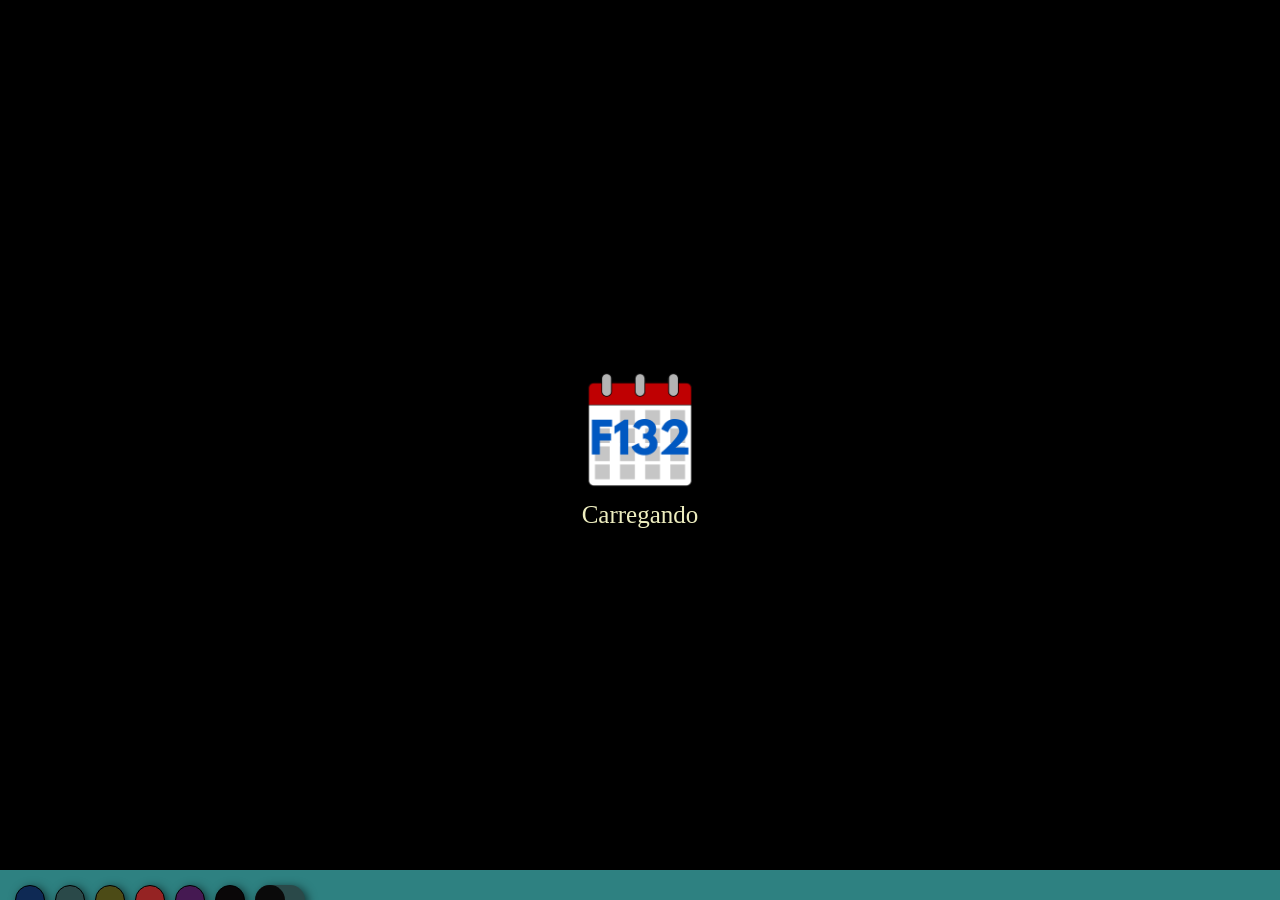
==== index.html @ 8b114e15 "Arquivos base" ====
<!DOCTYPE html>
<html lang="en">
<head>
    <meta charset="UTF-8">
    <meta http-equiv="X-UA-Compatible" content="IE=edge">
    <meta name="viewport" content="width=device-width, initial-scale=1.0">
    <title>F132 Horários</title>

            <!-- Tabelas de Estilos -->
    <link rel="stylesheet" href="./css/index.css">
    <link rel="stylesheet" media="screen and (max-width: 320px)" href="./css/pocket.css">
    <link rel="stylesheet" media="screen and (max-width: 530px)" href="./css/mobile.css">
    <link rel="stylesheet" media="screen and (max-width: 800px)" href="./css/smallPC.css">
    <link rel="stylesheet" media="print" href="./css/printLayout.css" />
    
            <!-- WebAPP Manifest  And Icon-->
    <link rel="icon" href="./assets/icons/icon32.png">
    <link rel="manifest" href="./manifest.json">

            <!-- Scripts Externos -->
    <script src="https://ajax.googleapis.com/ajax/libs/jquery/2.1.3/jquery.min.js"></script>

    <!-- Scripts Internos -->
    <script src="parameters.js"></script>
    <script src="scripts/getDataSources.js"></script>
    <script src="scripts/dataAlign.js"></script>
    <script src="scripts/getFilters.js"></script>
    <script src="scripts/interface.js" defer></script>
    <script src="scripts/getCookies.js" defer></script>
    <script src="scripts/createBlks.js" defer></script>

            <!-- Scrits de Teste -->

    <script>
        var FilterFlds, clssSz, fullData, /* clmnHdrs, */ lastEditedTime;

        (async function runBaseScripts() { let tblDt, agnds
            clssSz = await fetch('./scripts/classes.json');
            clssSz = await clssSz.json();

            // clmnHdrs = await fetch('parameters.json');
            // clmnHdrs = await clmnHdrs.json();
            lastEditedTime = await schLastEdited()
            $('#updtTime').text("Última Atualização: " + lastEditedTime);

            fullData = await schSrcs();
            // console.log(tsvDataArrays);

            FilterFlds = getFltrsFlds(fullData);
            
            $('#schAra').css('display', 'flex'); $('#ldS').remove();
            schCkFltrs(fullData, clssSz);
        })();
        
    </script>
</head>

<body>
    
    <div class="ldScr" id="ldS">
        <img id="ldImg" class="loading" src="./assets/ldIcon/ld3.png">
        <p id="prctg">Carregando</p>
    </div>

    <div class="SearchAreaBkg" id="schAraBkg" hidden onclick="hideSrch(true)"></div>

    <div class="SearchArea" id="schAra">
        <img id="srcImg" onclick="hideSrch()" src="./assets/logos/searchIcon.png" hidden>
        
        <picture id="Flgs" class="Flogos">
            <source id="ftaLogoSt" media="(max-height: 560px)" srcset="./assets/logos/fatecLogoDarkShort.png">
            <img id="ftaLogo" src="./assets/logos/fatecLogoDark.png">
        </picture>

        <div class="prsnBox" id="prsnBox" onclick="$('#prsnBox').css('flex-direction', 'row')">
            <button id="prsnBt1" class="btP" onclick="fndStdt()">Cursos</button>
            <button id="prsnBt2" class="btP" onclick="fndTchr()">Professor</button>
            <button id="prsnBt3" class="btP" onclick="fndClsR()">Sala</button>
            <button id="prsnBt4" class="btP" onclick="fndClss()">Disciplina</button>
        </div>
        
        <!--    ÁREA DO ALUNO    -->
        <div class="sltAll" id="sltAll" hidden>
            <select class="slt" id="course">
                <option selected hidden>-- Curso --</option>
            </select>

            <select class="slt" id="smstr" disabled>
                <option selected hidden>-- Semestre --</option>
            </select>

            <select class="slt" id="time" disabled>
                <option selected hidden>-- Período --</option>
            </select>
            <!--    FIM DA ÁREA DO ALUNO   -->


            <!--    ÁREA DO PROFESSOR   -->
            <select class="slt" id="prof">
                <option selected hidden>-- Professor --</option>
            </select>
            <!--    FIM DA ÁREA DO PROFESSOR   -->


            <!--    ÁREA POR SALA    -->
            <select class="slt" id="room">
                <option selected hidden>-- Sala --</option>
            </select>
            <!--    FIM DA ÁREA POR SALA   -->


            <!--    ÁREA POR DISCIPLINA    -->
            <select class="slt" id="clss">
                <option selected hidden>-- Disciplina --</option>
            </select>
            <!--    FIM DA ÁREA POR DISCIPLINA   -->

            <!--    BOTÂO PARA SALVAR A PESQUISA -->
            <label id="svSch" hidden>
                <input id="svSchIpnt" type="checkbox" onclick="resetSavedSearch()">Salvar pesquisa
            </label>
        
        </div>

        <button class="fndBtn" id="fndBt" disabled hidden>Encontrar Horários</button>
    </div>

    <div class="menu">
        <input class="clrOpt" id="clr1" type="button" value="" onclick="chgPltt(0)">
        <input class="clrOpt" id="clr2" type="button" value="" onclick="chgPltt(1)">
        <input class="clrOpt" id="clr3" type="button" value="" onclick="chgPltt(2)">
        <input class="clrOpt" id="clr4" type="button" value="" onclick="chgPltt(3)">
        <input class="clrOpt" id="clr5" type="button" value="" onclick="chgPltt(4)">
        <input class="clrOpt" id="clr6" type="button" value="" onclick="chgPltt(5)">
        <div class="switch" onclick="chgTheme($(this).children())">
            <div class="slider" id="sld1"></div>
        </div>

        <div class="spacer">    </div>

        <div id="lastChangeStatus">
            <p id="updtTime"></p>
        </div>

    </div>

</body>
</html>
---- css/index.css ----
:root{ /* VARIÁVEIS GLOBAIS - CORES*/

/* COR DAS FONTES */
/* Cor Geral */
--Dft: #ededbf;
/* Títulos */
--TtFtClr: black;
/* Barra de Horários */
--ClkFclr: black;
/* Blocos de Aula */
--ClsFclr: black;

/* Títulos (Nome da Tabela e Colunas) */
--TtlClr: #2e8181;

/* Horários */
--HrBlk: #2a4949;

/* Cor do Fundo */
--bkgClr: black;

/* Blocos de Aula - Estáticos */
--bgClss: #37745f59;
--bgClssHlgt: #5ec4a0; /* Apenas para o realçar hoje (animação: 'hiliToday') */

/* Blocos de Aula - Interagidos */
--itClss: #074933;

/* VARIÁVEIS GLOBAIS - TAMANHOS*/
/* Tamanho da área de exibição */
--vwtHgt: 100vh;

/* Tamanho das Fontes */
--FntSz: 25px;

/* Tamanho dos Botão de procura */
--SchBtSz: 60px;

/* Altura dos Títulos da tabela */
--TtlHgt: 20px;

/* altura dos blocos da tabela */
--blkHgt: 315px;

/* Fim das Variáveis */
}

body {
    margin: 0;
    color: var(--Dft);
    background-color: var(--bkgClr);
    display: flex;
    flex-direction: column;
    height: 100vh;
    width: 100vw;
}

p, h1, div, a {
    margin: 0;
    font-size: var(--FntSz);
}

a:link, a:visited, a:link:active, a:visited:active { color: #F7F1E5; }
a { text-decoration: none; pointer-events: none; }

img {
    -webkit-user-drag: none;
    -moz-user-select: none;
    -webkit-user-select: none;
    -ms-user-select: none;
}

* {
    transition: background-color .2s;
}


/* Propriedades Estéticas/Semiestruturais da Tabela */
.DayTitle, .HourTitle, .Hours, .Classes, .ClassEmpty, .clssBlkDvd, .infoTitle {
    user-select: none;
    display: flex;
    flex-direction: column;
    justify-content: center;
    color: #F7F1E5;
    align-items: center;
    padding: 5px;
    border-radius: 5px;
    text-align: center;
    box-shadow: 3px 2px 10px rgba(0, 0, 0, 0.60);
}

.infoTitle {
    text-align: center;
    background-color: var(--TtlClr);
    height: calc(var(--TtlHgt) + 10px);
    margin: 15px;
}

.Tables {
    display: flex;
    margin: 0 0px 0 5px;
    padding: 0 5px 0 10px;
    gap: 15px;
    height: calc(var(--vwtHgt) - 105px);
    border-radius: 5px;
    overflow: scroll;
}

.DayTitle, .HourTitle {
    background-color: var(--TtlClr);
    position: sticky;
    min-height: var(--TtlHgt);
    z-index: 3;
    top: 0;
}

.DayTitle { white-space: nowrap; z-index: 1;}
.HourTitle { white-space: nowrap; box-shadow: -1px 2px 10px rgb(0, 0, 0); }

.Hours {
    background-color: var(--HrBlk);
    box-shadow: -1px 2px 10px rgb(0, 0, 0);
}

.multiClassses {
    z-index: -1;
    min-height: var(--blkHgt);
    height: auto;
    overflow: scroll;
}

.Classes, .ClassEmpty, .clssBlkDvd {
    background-color: var(--bgClss);
    text-shadow: 0 0 3px black, 0 0 2px black;
    word-wrap: break-word;
}

.Classes h1, .Classes p {
    margin: auto;
}

.ClassColumn {
    flex: 1;
    min-width: 230px;
    height: max-content;
    margin-bottom: 15px;
}

.HourColumn {
    max-width: min-content;
    height: max-content;
    margin-bottom: 15px;
    position: sticky;
    z-index: 2;
    left: 0;
}

.pClasses {
    display: none;
    position: absolute;
    width: 100%;
    top: 95%;
}

.space {
    height: 50px;
}

.TodayClass {
    animation: hiliToday 1.5s linear;
}

@keyframes hiliToday {
    0% { background-color: var(--bgClss); }
    40% { background-color: var(--bgClssLg); }
    50% { background-color: var(--bgClss); }
    80% { background-color: var(--bgClssLg); }
    100% { background-color: var(--bgClss); }
}


/* Propriedades estruturais (comportamentos de objetos) da Tabela */
.Hours, .Classes, .ClassEmpty {
    margin-top: 10px;
    padding: 5px;
    z-index: -1;
    min-height: var(--blkHgt);
    max-height: var(--blkHgt);
    border: 2px solid var(--itClss);
    height: auto;
    overflow: auto;
    overflow-x: hidden;
    transition: .2s transform, .1s background-color;
}

.Hours { margin-left: 0; overflow: hidden; border: 2px solid transparent; }

.clssBlkDvd {
    margin: 0;
    padding: 0;
    overflow: auto;
    overflow-x: hidden;
}

.Classes:hover, .clssBlkDvd:hover {
    position: relative;
    z-index: 0;
    background-color: var(--itClss);
}

.Classes:hover a, .clssBlkDvd:hover a{
    text-decoration: underline; pointer-events: all;
}

.Classes:hover .pClasses {
    display: block;
    padding-top: 15%;
    padding-bottom: 30%;
}

/* Edição da barra de rolagem */

::-webkit-scrollbar, ::-webkit-scrollbar-corner {
    background: transparent;
    height: 10px;
}

.Tables::-webkit-scrollbar, .Tables::-webkit-scrollbar-corner { 
    width: 10px; 
}

.Classes::-webkit-scrollbar, .clssBlkDvd::-webkit-scrollbar{ width: 7.5px; }

::-webkit-scrollbar-thumb {
    background: linear-gradient(rgba(100, 100, 100, 0.25), rgba(100, 100, 100, 0.25)), var(--TtlClr);
    border-radius: 5px;
}

::-webkit-scrollbar-thumb:hover {
    background: linear-gradient(rgba(0, 0, 0, 0.25), rgba(0, 0, 0, 0.25)), var(--TtlClr);
}



/* Pré interface (Tudo que não tem a ver com a tabela) */
.ldScr {
    position: fixed;
    top: 50%; left: 50%;
    transform: translate(-50%, -50%);
    display: flex;
    flex-direction: column;
    justify-content: center;
    align-items: center;
}

#prctg {
    text-align: center;
    margin-top: 10px;
}

.loading {
    text-align: center;
    width: 120px;
    height: 120px;
    animation: ldAnim .4s ease-out alternate infinite;
}

@keyframes ldAnim { to {transform: translateY(-10px);} }

.Flogos * {
    width: 100%;
    height: auto;
}

.SearchAreaBkg {
    position: fixed;
    z-index: 3;
    height: 100%;
    width: 100%;
}

.SearchArea {
    display: none;
    flex-direction: column;
    position: fixed;
    align-items: center;
    justify-content: center;
    padding: 5px;
    border-radius: 10px;
    width: 350px;
    z-index: 3;
    gap: 15px;
    bottom: 50%;
    right: 50%;
    transform: translate(50%, 50%);
    background-color: var(--TtlClr);
    box-shadow: 3px 2px 10px rgba(0, 0, 0, 0.60);
    transition: all .3s ease-in-out, background-color .2s;
    animation: SearchAreaPop .5s ease-out;
}

@keyframes SearchAreaPop {
    0% { transform: translate(50%, 50%) scale(0.75); opacity: 0; }
    100% { transform: translate(50%, 50%) scale(1); opacity: 1; }
}

.slt, .fndBtn, .btP {
    height: 50px;
    transition: ease;
    text-align: center;
    font-size: 25px;
}

.sltAll {
    flex-direction: column;
    width: 100%;
    gap: 10px;
}

.slt {
    width: 100%;
    border: 2px solid black;
    border-radius: 2px;
    color: var(--bkgClr);
    text-align: center;
    background: transparent;
    transition: background .75s, color .5s;
    -moz-appearance: none;
    -webkit-appearance: none;
}
.slt::-ms-expand { display: none; }

.slt:hover {
    color: rgba(245, 222, 179, 0.7);
    background-color: rgba(0, 0, 0, 0.25);
}

.sltAll option {
    width: 50px;
    color: rgba(255, 255, 255, 0.7);
    background-color: var(--HrBlk);
}

.fndBtn, .btP {
    border-radius: 5px;
    border: none;
    color: var(--bkgClr);
    text-align: center;
    background: rgba(255, 255, 255, 0.15);
    box-shadow: 0 1px 10px rgba(0, 0, 0, 0.15);
    transition: background .5s, color .5s, width .5s, height .5s;
}

.fndBtn {
    width: 100%;
}

.fndBtn:hover, .btP:hover {
    color: rgba(245, 222, 179, 0.7);
    background-color: rgba(0, 0, 0, 0.75);
}

.prsnBox {
    width: 100%;
    display: flex;
    flex-direction: column;
    gap: 5px;
}

.btP { min-height: auto; width: 100%; overflow: hidden; }

#svSch { color: var(--bkgClr); margin-top: 10px; }

.SearchAreaOff {
    bottom: 15px;
    right: 15px;
    transform: translate(0);
    border-radius: 100%;
    z-index: 4;
    border-radius: 100%;
    box-shadow: 0 3px 10px rgba(0, 0, 0, 0.8);
    background: linear-gradient(rgba(0, 0, 0, 0.25), rgba(0, 0, 0, 0.25)), var(--TtlClr);

}

@media (min-width: 530px) {
    .SearchAreaOff:hover {
        transform: scale(1.25);
    }
}

#srcImg {
    height: 75%;
    aspect-ratio: 1 / 1;
}

/* Rodapé */
.menu {
    display: flex;
    flex-wrap: wrap;
    margin: 0;
    padding: 15px;
    /* min-height: 30px; */
    width: calc(100% - 30px);
    gap: 10px;
    background-color: var(--TtlClr);
    position: fixed;
    z-index: 3;
    top: 100%;
    transform: translateY(-30px);
    box-shadow: 3px -3px 10px rgba(0, 0, 0, 0.60);
    transition: transform .35s;
    animation: menuPop 1s linear;
}

.menu #lastChangeStatus {
    color: var(--bkgClr);
    transition: padding-right 0.3s ease-in;
    
    #updtTime {
        font-size: 30px;

        @media (max-width: 530px) {
            font-size: 25px;
        }
    }
}

.menu:hover {
    transform: translateY(-100%);
}

@keyframes menuPop {
    0% { transform: translateY(-30px); }
    25% { transform: translateY(-40px); }
    60% { transform: translateY(-35px); }
    75% { transform: translateY(-45px); }
    100% { transform: translateY(-30px); }
}

.switch {
    height: 30px;
    width: 50px;
    background-color: var(--HrBlk);
    border-radius: 15px;
    box-shadow: 3px 2px 10px rgba(0, 0, 0, 0.60);
}

.slider {
    height: 30px;
    width: 30px;
    border-radius: 100%;
    background-color: #0a0a0a;
    transition: .25s transform, .35s background-color ease-in-out;
}

.clrOpt {
    height: 30px;
    aspect-ratio: 1 / 1;
    border: 1px solid rgb(0, 0, 0);
    border-radius: 100%;
    box-shadow: 3px 2px 10px rgba(0, 0, 0, 0.60);
    transition: .25s transform;
}

.clrOpt:hover {
    transform: scale(1.1); border: 1px solid rgb(190, 190, 190);
}

#clr1 { background-color: #0E2954; }
#clr2 { background-color: #2a4949; }
#clr3 { background-color: #4C4B16; }
#clr4 { background-color: #952323; }
#clr5 { background-color: #451952; }
#clr6 { background-color: #0A0708; }

.spacer { flex-grow: 1; }
---- css/mobile.css ----
p, h1, div, a {
    font-size: medium;
}

.infoTitle {
    height: calc(var(--TtlHgt) + 20px);
}

.Tables {
    height: calc(var(--vwtHgt) - 115px);
    padding-right: 10px; 
    margin-right: 15px;
    scroll-snap-type: x mandatory;
    gap: 0; 
}

.DayTitle, .HourTitle {
    min-height: calc(var(--TtlHgt) + 10px)
}

.ClassColumn {
    min-width: 85%;
    margin-left: 20px;
    scroll-snap-align: end;
    gap: 10px;
}

.HourColumn {
    min-width: 15%;
    gap: 10px;
}

.pClasses {
    display: block;
    position: relative;
}

.Classes {
    overflow: scroll;
}

.Tables::-webkit-scrollbar, .Tables::-webkit-scrollbar-corner { 
    width: 0;
}

.loading {
    width: 60px; height: 60px;
}

.SearchAreaOff {
    right: 15px;
    bottom: 45px;
}

.menu {
    flex-wrap: wrap;
}

.menu #lastChangeStatus {
    position: relative;
    padding: 0;
    flex-basis: 100%;
}
---- css/printLayout.css ----
.menu, .SearchAreaOff, .SearchArea { display: none !important; }

body { margin: 0; }
.container {
    break-inside: avoid;
    page-break-inside: avoid;
    margin: 0;
    padding: 0;
}

.DayTitle, .HourTitle, .Hours, .Classes, .ClassEmpty, .clssBlkDvd, .infoTitle {
    border: 2px solid black;
    border-radius: 0%;
    border-collapse: collapse;
    box-shadow: none;
    text-shadow: none;
    font-weight: bold;
    color: black;
    margin: 0;
    margin-top: -2px;
}

.ClassColumn { margin-left: -2px;}
.HourColumn { margin: 0; }

.infoTitle { margin: 0; height: 5%; width: 100%; }

.Tables {
    max-height: 90%;
    width: 100%;
    margin-left: -10px;
    margin-top: -2px;
    overflow: visible;
    gap: 0;
}

.Classes:hover {
    background-color: transparent;
    transform: none;
}
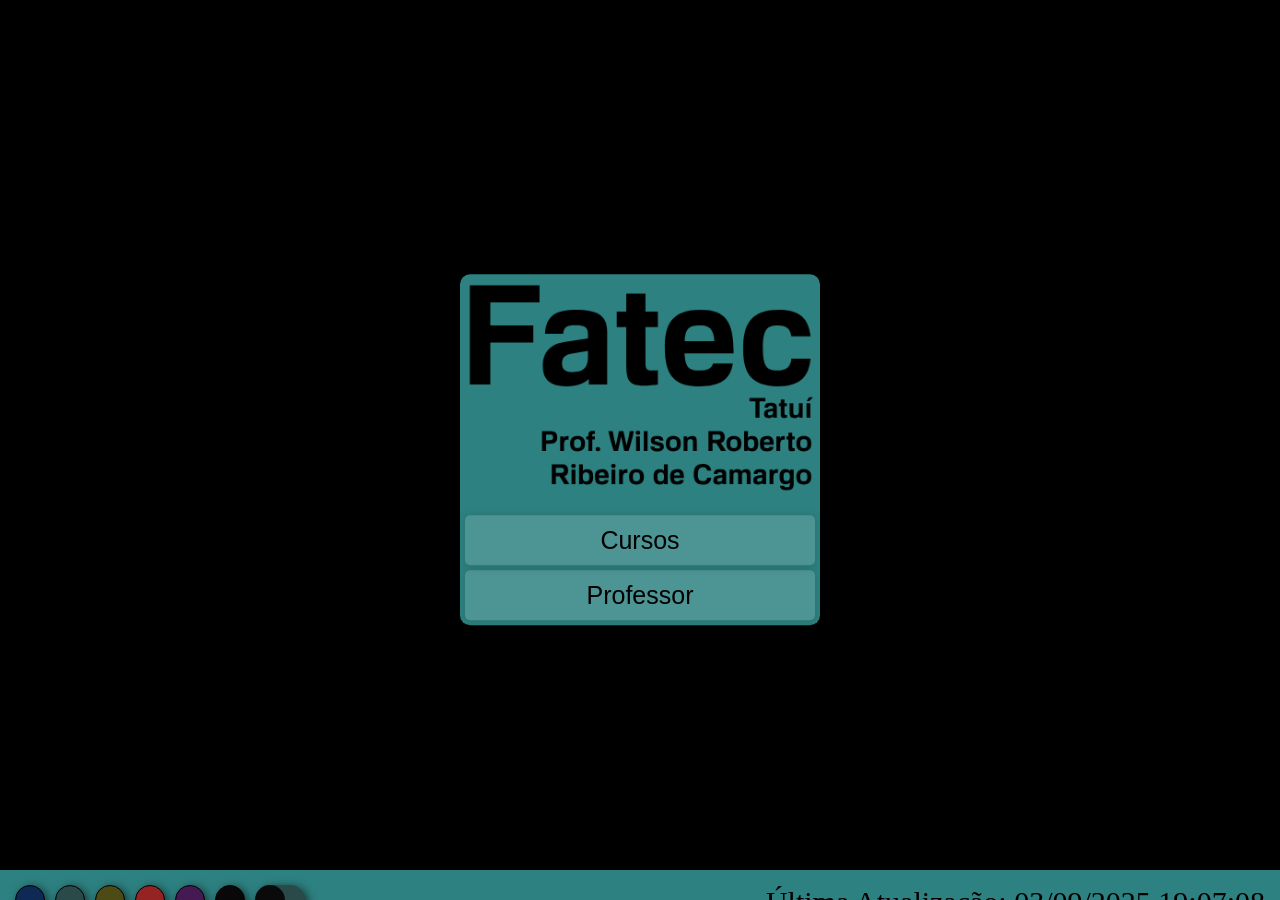
==== commit 81648ae2: "Alterações na exibição de barras de rolagem" ====
--- a/index.html
+++ b/index.html
@@ -21,6 +21,7 @@
     <script src="https://ajax.googleapis.com/ajax/libs/jquery/2.1.3/jquery.min.js"></script>
 
     <!-- Scripts Internos -->
+    <script src="parameters.local.js"></script>
     <script src="parameters.js"></script>
     <script src="scripts/getDataSources.js"></script>
     <script src="scripts/dataAlign.js"></script>
@@ -50,8 +51,7 @@
             
             $('#schAra').css('display', 'flex'); $('#ldS').remove();
             schCkFltrs(fullData, clssSz);
-        })();
-        
+        })();        
     </script>
 </head>
 
@@ -81,38 +81,53 @@
         
         <!--    ÁREA DO ALUNO    -->
         <div class="sltAll" id="sltAll" hidden>
-            <select class="slt" id="course">
-                <option selected hidden>-- Curso --</option>
-            </select>
+            <div class="select_beta" id="course">
+                <div class="option_selected_beta">-- Curso --</div>
+                <div class="options_beta"></div>
+                <input type="hidden" name="course" value="0">
+            </div>
 
-            <select class="slt" id="smstr" disabled>
-                <option selected hidden>-- Semestre --</option>
-            </select>
+            <div class="select_beta" id="smstr" data-disabled="true">
+                <div class="option_selected_beta">-- Semestre --</div>
+                <div class="options_beta"></div>
+                <input type="hidden" name="smstr" value="0">
+            </div>
 
-            <select class="slt" id="time" disabled>
-                <option selected hidden>-- Período --</option>
-            </select>
+            <div class="select_beta" id="time" data-disabled="true">
+                <div class="option_selected_beta">-- Período --</div>
+                <div class="options_beta"></div>
+                <input type="hidden" name="time" value="0">
+            </div>
             <!--    FIM DA ÁREA DO ALUNO   -->
 
 
             <!--    ÁREA DO PROFESSOR   -->
-            <select class="slt" id="prof">
-                <option selected hidden>-- Professor --</option>
-            </select>
+            <div class="select_beta" id="prof">
+                <div class="option_selected_beta">-- Professor --</div>
+                <div class="options_beta"></div>
+                <input type="hidden" name="prof" value="0">
+            </div>
             <!--    FIM DA ÁREA DO PROFESSOR   -->
 
 
             <!--    ÁREA POR SALA    -->
-            <select class="slt" id="room">
-                <option selected hidden>-- Sala --</option>
-            </select>
+            <div class="select_beta" id="room">
+                <div class="option_selected_beta">-- Sala --</div>
+                <div class="options_beta">
+                    <!-- Função_beta -->
+                    <div class="option_beta" data-value="Salas Livres">Salas Livres</div>
+                </div>
+                <input type="hidden" name="room" value="0">
+            </div>
             <!--    FIM DA ÁREA POR SALA   -->
 
 
             <!--    ÁREA POR DISCIPLINA    -->
-            <select class="slt" id="clss">
-                <option selected hidden>-- Disciplina --</option>
-            </select>
+            <div class="select_beta" id="clss">
+                <div class="option_selected_beta">-- Disciplina --</div>
+                <div class="options_beta"></div>
+                <input type="hidden" name="clss" value="0">
+            </div>
             <!--    FIM DA ÁREA POR DISCIPLINA   -->
 
             <!--    BOTÂO PARA SALVAR A PESQUISA -->
@@ -132,7 +147,7 @@
         <input class="clrOpt" id="clr4" type="button" value="" onclick="chgPltt(3)">
         <input class="clrOpt" id="clr5" type="button" value="" onclick="chgPltt(4)">
         <input class="clrOpt" id="clr6" type="button" value="" onclick="chgPltt(5)">
-        <div class="switch" onclick="chgTheme($(this).children())">
+        <div class="switch" onclick="chgTheme(this)">
             <div class="slider" id="sld1"></div>
         </div>
 
@@ -141,8 +156,13 @@
         <div id="lastChangeStatus">
             <p id="updtTime"></p>
         </div>
+    </div>
 
-    </div>
+
+    <style>    
+
+        
+    </style>
 
 </body>
 </html>
--- a/css/index.css
+++ b/css/index.css
@@ -1,48 +1,50 @@
-:root{ /* VARIÁVEIS GLOBAIS - CORES*/
-
-/* COR DAS FONTES */
-/* Cor Geral */
---Dft: #ededbf;
-/* Títulos */
---TtFtClr: black;
-/* Barra de Horários */
---ClkFclr: black;
-/* Blocos de Aula */
---ClsFclr: black;
-
-/* Títulos (Nome da Tabela e Colunas) */
---TtlClr: #2e8181;
-
-/* Horários */
---HrBlk: #2a4949;
-
-/* Cor do Fundo */
---bkgClr: black;
-
-/* Blocos de Aula - Estáticos */
---bgClss: #37745f59;
---bgClssHlgt: #5ec4a0; /* Apenas para o realçar hoje (animação: 'hiliToday') */
-
-/* Blocos de Aula - Interagidos */
---itClss: #074933;
-
-/* VARIÁVEIS GLOBAIS - TAMANHOS*/
-/* Tamanho da área de exibição */
---vwtHgt: 100vh;
-
-/* Tamanho das Fontes */
---FntSz: 25px;
-
-/* Tamanho dos Botão de procura */
---SchBtSz: 60px;
-
-/* Altura dos Títulos da tabela */
---TtlHgt: 20px;
-
-/* altura dos blocos da tabela */
---blkHgt: 315px;
-
-/* Fim das Variáveis */
+:root {
+    /* VARIÁVEIS GLOBAIS - CORES*/
+
+    /* COR DAS FONTES */
+    /* Cor Geral */
+    --Dft: #ededbf;
+    /* Títulos */
+    --TtFtClr: black;
+    /* Barra de Horários */
+    --ClkFclr: black;
+    /* Blocos de Aula */
+    --ClsFclr: black;
+
+    /* Títulos (Nome da Tabela e Colunas) */
+    --TtlClr: #2e8181;
+
+    /* Horários */
+    --HrBlk: #2a4949;
+
+    /* Cor do Fundo */
+    --bkgClr: black;
+
+    /* Blocos de Aula - Estáticos */
+    --bgClss: #37745f59;
+    --bgClssHlgt: #5ec4a0;
+    /* Apenas para o realçar hoje (animação: 'hiliToday') */
+
+    /* Blocos de Aula - Interagidos */
+    --itClss: #074933;
+
+    /* VARIÁVEIS GLOBAIS - TAMANHOS*/
+    /* Tamanho da área de exibição */
+    --vwtHgt: 100vh;
+
+    /* Tamanho das Fontes */
+    --FntSz: 25px;
+
+    /* Tamanho dos Botão de procura */
+    --SchBtSz: 60px;
+
+    /* Altura dos Títulos da tabela */
+    --TtlHgt: 20px;
+
+    /* altura dos blocos da tabela */
+    --blkHgt: 400px;
+
+    /* Fim das Variáveis */
 }
 
 body {
@@ -55,13 +57,25 @@
     width: 100vw;
 }
 
-p, h1, div, a {
+p,
+h1,
+div,
+a {
     margin: 0;
     font-size: var(--FntSz);
 }
 
-a:link, a:visited, a:link:active, a:visited:active { color: #F7F1E5; }
-a { text-decoration: none; pointer-events: none; }
+a:link,
+a:visited,
+a:link:active,
+a:visited:active {
+    color: #F7F1E5;
+}
+
+a {
+    text-decoration: none;
+    pointer-events: none;
+}
 
 img {
     -webkit-user-drag: none;
@@ -76,11 +90,15 @@
 
 
 /* Propriedades Estéticas/Semiestruturais da Tabela */
-.DayTitle, .HourTitle, .Hours, .Classes, .ClassEmpty, .clssBlkDvd, .infoTitle {
+.DayTitle,
+.HourTitle,
+.Hours,
+.Classes,
+.ClassEmpty,
+.infoTitle {
     user-select: none;
     display: flex;
     flex-direction: column;
-    justify-content: center;
     color: #F7F1E5;
     align-items: center;
     padding: 5px;
@@ -89,8 +107,33 @@
     box-shadow: 3px 2px 10px rgba(0, 0, 0, 0.60);
 }
 
+.clssBlkDvdContainer {
+    display: grid;
+    grid-template-rows: .13fr .87fr;
+    gap: 5px;
+    min-height: var(--blkHgt);
+    max-height: var(--blkHgt);
+    min-width: 100%;
+    scroll-snap-align: center;
+    overflow: hidden;
+    margin-bottom: -5px;
+}
+
+.clssBlkDvd {
+    display: grid;
+    align-items: center;
+    min-width: 100%;
+    background-color: var(--bgClss);
+    overflow-y: scroll;
+    overflow-x: hidden;
+}
+
+.clssBlkDvdHdr {
+    background-color: var(--bgClss);
+    align-content: center;
+}
+
 .infoTitle {
-    text-align: center;
     background-color: var(--TtlClr);
     height: calc(var(--TtlHgt) + 10px);
     margin: 15px;
@@ -106,7 +149,8 @@
     overflow: scroll;
 }
 
-.DayTitle, .HourTitle {
+.DayTitle,
+.HourTitle {
     background-color: var(--TtlClr);
     position: sticky;
     min-height: var(--TtlHgt);
@@ -114,12 +158,20 @@
     top: 0;
 }
 
-.DayTitle { white-space: nowrap; z-index: 1;}
-.HourTitle { white-space: nowrap; box-shadow: -1px 2px 10px rgb(0, 0, 0); }
+.DayTitle {
+    white-space: nowrap;
+    z-index: 1;
+}
+
+.HourTitle {
+    white-space: nowrap;
+    box-shadow: -1px 2px 10px rgb(0, 0, 0);
+}
 
 .Hours {
     background-color: var(--HrBlk);
     box-shadow: -1px 2px 10px rgb(0, 0, 0);
+    justify-content: center;
 }
 
 .multiClassses {
@@ -129,14 +181,12 @@
     overflow: scroll;
 }
 
-.Classes, .ClassEmpty, .clssBlkDvd {
+.Classes,
+.ClassEmpty {
+    display: grid;
     background-color: var(--bgClss);
     text-shadow: 0 0 3px black, 0 0 2px black;
     word-wrap: break-word;
-}
-
-.Classes h1, .Classes p {
-    margin: auto;
 }
 
 .ClassColumn {
@@ -157,9 +207,9 @@
 
 .pClasses {
     display: none;
-    position: absolute;
-    width: 100%;
-    top: 95%;
+    /* position: absolute; */
+    width: 100%;
+    /* top: 95%; */
 }
 
 .space {
@@ -171,16 +221,32 @@
 }
 
 @keyframes hiliToday {
-    0% { background-color: var(--bgClss); }
-    40% { background-color: var(--bgClssLg); }
-    50% { background-color: var(--bgClss); }
-    80% { background-color: var(--bgClssLg); }
-    100% { background-color: var(--bgClss); }
+    0% {
+        background-color: var(--bgClss);
+    }
+
+    40% {
+        background-color: var(--bgClssLg);
+    }
+
+    50% {
+        background-color: var(--bgClss);
+    }
+
+    80% {
+        background-color: var(--bgClssLg);
+    }
+
+    100% {
+        background-color: var(--bgClss);
+    }
 }
 
 
 /* Propriedades estruturais (comportamentos de objetos) da Tabela */
-.Hours, .Classes, .ClassEmpty {
+.Hours,
+.Classes,
+.ClassEmpty {
     margin-top: 10px;
     padding: 5px;
     z-index: -1;
@@ -193,43 +259,66 @@
     transition: .2s transform, .1s background-color;
 }
 
-.Hours { margin-left: 0; overflow: hidden; border: 2px solid transparent; }
-
-.clssBlkDvd {
+.ClassEmpty {
+    display: flex;
+    flex-direction: row;
+    overflow: auto !important;
+    overflow-y: hidden !important;
+    scroll-snap-type: x mandatory;
+    gap: 10px;
+}
+
+.Hours {
+    margin-left: 0;
+    overflow: hidden;
+    border: 2px solid transparent;
+} 
+
+/* {
     margin: 0;
     padding: 0;
     overflow: auto;
     overflow-x: hidden;
-}
-
-.Classes:hover, .clssBlkDvd:hover {
-    position: relative;
+} */
+
+.clssBlkDvd:hover,
+.Classes:hover {
+    /* position: relative; */
     z-index: 0;
     background-color: var(--itClss);
-}
-
-.Classes:hover a, .clssBlkDvd:hover a{
-    text-decoration: underline; pointer-events: all;
-}
-
+    /* overflow: auto; */
+}
+
+.clssBlkDvd:hover a,
+.Classes:hover a {
+    text-decoration: underline;
+    pointer-events: all;
+}
+
+.clssBlkDvd:hover .pClasses,
 .Classes:hover .pClasses {
     display: block;
-    padding-top: 15%;
-    padding-bottom: 30%;
+    padding-bottom: 15%;
 }
 
 /* Edição da barra de rolagem */
 
-::-webkit-scrollbar, ::-webkit-scrollbar-corner {
+::-webkit-scrollbar,
+::-webkit-scrollbar-corner {
     background: transparent;
     height: 10px;
 }
 
-.Tables::-webkit-scrollbar, .Tables::-webkit-scrollbar-corner { 
-    width: 10px; 
-}
-
-.Classes::-webkit-scrollbar, .clssBlkDvd::-webkit-scrollbar{ width: 7.5px; }
+.Tables::-webkit-scrollbar,
+.Tables::-webkit-scrollbar-corner {
+    width: 10px;
+}
+
+.Classes::-webkit-scrollbar,
+.ClassEmpty::-webkit-scrollbar {
+    width: 7.5px;
+    height: 5px;
+}
 
 ::-webkit-scrollbar-thumb {
     background: linear-gradient(rgba(100, 100, 100, 0.25), rgba(100, 100, 100, 0.25)), var(--TtlClr);
@@ -245,7 +334,8 @@
 /* Pré interface (Tudo que não tem a ver com a tabela) */
 .ldScr {
     position: fixed;
-    top: 50%; left: 50%;
+    top: 50%;
+    left: 50%;
     transform: translate(-50%, -50%);
     display: flex;
     flex-direction: column;
@@ -265,7 +355,11 @@
     animation: ldAnim .4s ease-out alternate infinite;
 }
 
-@keyframes ldAnim { to {transform: translateY(-10px);} }
+@keyframes ldAnim {
+    to {
+        transform: translateY(-10px);
+    }
+}
 
 .Flogos * {
     width: 100%;
@@ -300,11 +394,19 @@
 }
 
 @keyframes SearchAreaPop {
-    0% { transform: translate(50%, 50%) scale(0.75); opacity: 0; }
-    100% { transform: translate(50%, 50%) scale(1); opacity: 1; }
-}
-
-.slt, .fndBtn, .btP {
+    0% {
+        transform: translate(50%, 50%) scale(0.75);
+        opacity: 0;
+    }
+
+    100% {
+        transform: translate(50%, 50%) scale(1);
+        opacity: 1;
+    }
+}
+
+.fndBtn,
+.btP {
     height: 50px;
     transition: ease;
     text-align: center;
@@ -317,31 +419,62 @@
     gap: 10px;
 }
 
-.slt {
-    width: 100%;
-    border: 2px solid black;
-    border-radius: 2px;
-    color: var(--bkgClr);
-    text-align: center;
-    background: transparent;
-    transition: background .75s, color .5s;
-    -moz-appearance: none;
-    -webkit-appearance: none;
-}
-.slt::-ms-expand { display: none; }
-
-.slt:hover {
-    color: rgba(245, 222, 179, 0.7);
-    background-color: rgba(0, 0, 0, 0.25);
-}
-
 .sltAll option {
     width: 50px;
     color: rgba(255, 255, 255, 0.7);
     background-color: var(--HrBlk);
 }
 
-.fndBtn, .btP {
+.select_beta {
+    margin: auto;
+    width: 100%;
+    position: relative;
+    box-sizing: border-box;
+    color: var(--bkgClr);
+    text-align: center;
+    /* color: black; */
+    -webkit-user-select: none; /* Safari */
+    -ms-user-select: none;     /* Internet Explorer/Edge */
+    user-select: none; 
+}
+
+.option_selected_beta {
+    padding: 8px;
+    border: 2px solid black;
+    cursor: pointer;
+}
+
+.options_beta {
+    display: none;
+    position: absolute;
+    width: 100%;
+    height: fit-content;
+    max-height: 30vh;
+    overflow-y: scroll;
+    background: var(--TtlClr); /* Testes */
+    /* background: #2e8181; */
+    box-sizing: border-box;
+    border: 2px solid black;
+    border-top: none;
+    z-index: 5;
+}
+
+.option_beta {
+    padding: 15px;
+    /* margin-top: 7.5px; */
+    /* min-height: 50px; */
+    align-content: center;
+    cursor: pointer;
+}
+
+.option_selected_beta:hover,
+.option_beta:hover {
+    background: #00000032;
+    color: var(--Dft);
+}
+
+.fndBtn,
+.btP {
     border-radius: 5px;
     border: none;
     color: var(--bkgClr);
@@ -355,7 +488,8 @@
     width: 100%;
 }
 
-.fndBtn:hover, .btP:hover {
+.fndBtn:hover,
+.btP:hover {
     color: rgba(245, 222, 179, 0.7);
     background-color: rgba(0, 0, 0, 0.75);
 }
@@ -367,9 +501,16 @@
     gap: 5px;
 }
 
-.btP { min-height: auto; width: 100%; overflow: hidden; }
-
-#svSch { color: var(--bkgClr); margin-top: 10px; }
+.btP {
+    min-height: auto;
+    width: 100%;
+    overflow: hidden;
+}
+
+#svSch {
+    color: var(--bkgClr);
+    margin-top: 10px;
+}
 
 .SearchAreaOff {
     bottom: 15px;
@@ -416,7 +557,7 @@
 .menu #lastChangeStatus {
     color: var(--bkgClr);
     transition: padding-right 0.3s ease-in;
-    
+
     #updtTime {
         font-size: 30px;
 
@@ -431,11 +572,25 @@
 }
 
 @keyframes menuPop {
-    0% { transform: translateY(-30px); }
-    25% { transform: translateY(-40px); }
-    60% { transform: translateY(-35px); }
-    75% { transform: translateY(-45px); }
-    100% { transform: translateY(-30px); }
+    0% {
+        transform: translateY(-30px);
+    }
+
+    25% {
+        transform: translateY(-40px);
+    }
+
+    60% {
+        transform: translateY(-35px);
+    }
+
+    75% {
+        transform: translateY(-45px);
+    }
+
+    100% {
+        transform: translateY(-30px);
+    }
 }
 
 .switch {
@@ -464,14 +619,34 @@
 }
 
 .clrOpt:hover {
-    transform: scale(1.1); border: 1px solid rgb(190, 190, 190);
-}
-
-#clr1 { background-color: #0E2954; }
-#clr2 { background-color: #2a4949; }
-#clr3 { background-color: #4C4B16; }
-#clr4 { background-color: #952323; }
-#clr5 { background-color: #451952; }
-#clr6 { background-color: #0A0708; }
-
-.spacer { flex-grow: 1; }+    transform: scale(1.1);
+    border: 1px solid rgb(190, 190, 190);
+}
+
+#clr1 {
+    background-color: #0E2954;
+}
+
+#clr2 {
+    background-color: #2a4949;
+}
+
+#clr3 {
+    background-color: #4C4B16;
+}
+
+#clr4 {
+    background-color: #952323;
+}
+
+#clr5 {
+    background-color: #451952;
+}
+
+#clr6 {
+    background-color: #0A0708;
+}
+
+.spacer {
+    flex-grow: 1;
+}
--- a/css/mobile.css
+++ b/css/mobile.css
@@ -60,4 +60,12 @@
     position: relative;
     padding: 0;
     flex-basis: 100%;
+}
+
+.SearchArea {
+    width: calc(100% - 40px);
+}
+
+.select_beta * {
+    font-size: x-large;
 }
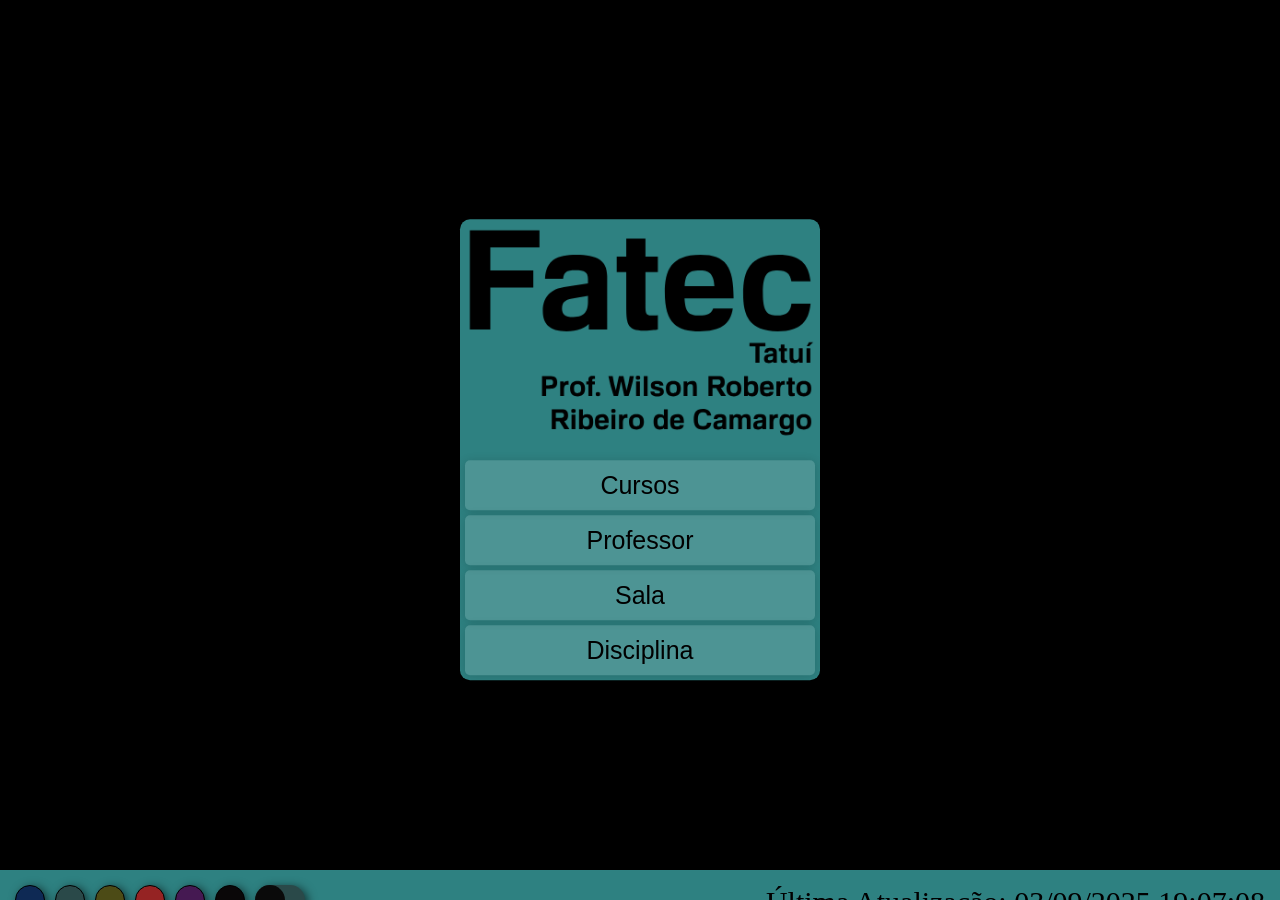
==== commit 0bf6042d: "Versão 4.1 - inclusão do sistema de oclusão de filtros" ====
--- a/index.html
+++ b/index.html
@@ -73,60 +73,60 @@
         </picture>
 
         <div class="prsnBox" id="prsnBox" onclick="$('#prsnBox').css('flex-direction', 'row')">
-            <button id="prsnBt1" class="btP" onclick="fndStdt()">Cursos</button>
-            <button id="prsnBt2" class="btP" onclick="fndTchr()">Professor</button>
-            <button id="prsnBt3" class="btP" onclick="fndClsR()">Sala</button>
-            <button id="prsnBt4" class="btP" onclick="fndClss()">Disciplina</button>
+            <button id="bt-curso" class="btP" onclick="fndStdt()">Cursos</button>
+            <button id="bt-professor" class="btP" onclick="fndTchr()">Professor</button>
+            <button id="bt-sala" class="btP" onclick="fndClsR()">Sala</button>
+            <button id="bt-materia" class="btP" onclick="fndClss()">Disciplina</button>
         </div>
         
         <!--    ÁREA DO ALUNO    -->
         <div class="sltAll" id="sltAll" hidden>
-            <div class="select_beta" id="course">
+            <div class="select_beta" id="curso">
                 <div class="option_selected_beta">-- Curso --</div>
                 <div class="options_beta"></div>
-                <input type="hidden" name="course" value="0">
+                <input type="hidden" name="curso" value="0">
             </div>
 
-            <div class="select_beta" id="smstr" data-disabled="true">
+            <div class="select_beta" id="semestre" data-disabled="true">
                 <div class="option_selected_beta">-- Semestre --</div>
                 <div class="options_beta"></div>
-                <input type="hidden" name="smstr" value="0">
+                <input type="hidden" name="semestre" value="0">
             </div>
 
-            <div class="select_beta" id="time" data-disabled="true">
+            <div class="select_beta" id="turno" data-disabled="true">
                 <div class="option_selected_beta">-- Período --</div>
                 <div class="options_beta"></div>
-                <input type="hidden" name="time" value="0">
+                <input type="hidden" name="turno" value="0">
             </div>
             <!--    FIM DA ÁREA DO ALUNO   -->
 
 
             <!--    ÁREA DO PROFESSOR   -->
-            <div class="select_beta" id="prof">
+            <div class="select_beta" id="professor">
                 <div class="option_selected_beta">-- Professor --</div>
                 <div class="options_beta"></div>
-                <input type="hidden" name="prof" value="0">
+                <input type="hidden" name="professor" value="0">
             </div>
             <!--    FIM DA ÁREA DO PROFESSOR   -->
 
 
             <!--    ÁREA POR SALA    -->
-            <div class="select_beta" id="room">
+            <div class="select_beta" id="sala">
                 <div class="option_selected_beta">-- Sala --</div>
                 <div class="options_beta">
                     <!-- Função_beta -->
                     <div class="option_beta" data-value="Salas Livres">Salas Livres</div>
                 </div>
-                <input type="hidden" name="room" value="0">
+                <input type="hidden" name="sala" value="0">
             </div>
             <!--    FIM DA ÁREA POR SALA   -->
 
 
             <!--    ÁREA POR DISCIPLINA    -->
-            <div class="select_beta" id="clss">
+            <div class="select_beta" id="materia">
                 <div class="option_selected_beta">-- Disciplina --</div>
                 <div class="options_beta"></div>
-                <input type="hidden" name="clss" value="0">
+                <input type="hidden" name="materia" value="0">
             </div>
             <!--    FIM DA ÁREA POR DISCIPLINA   -->
 
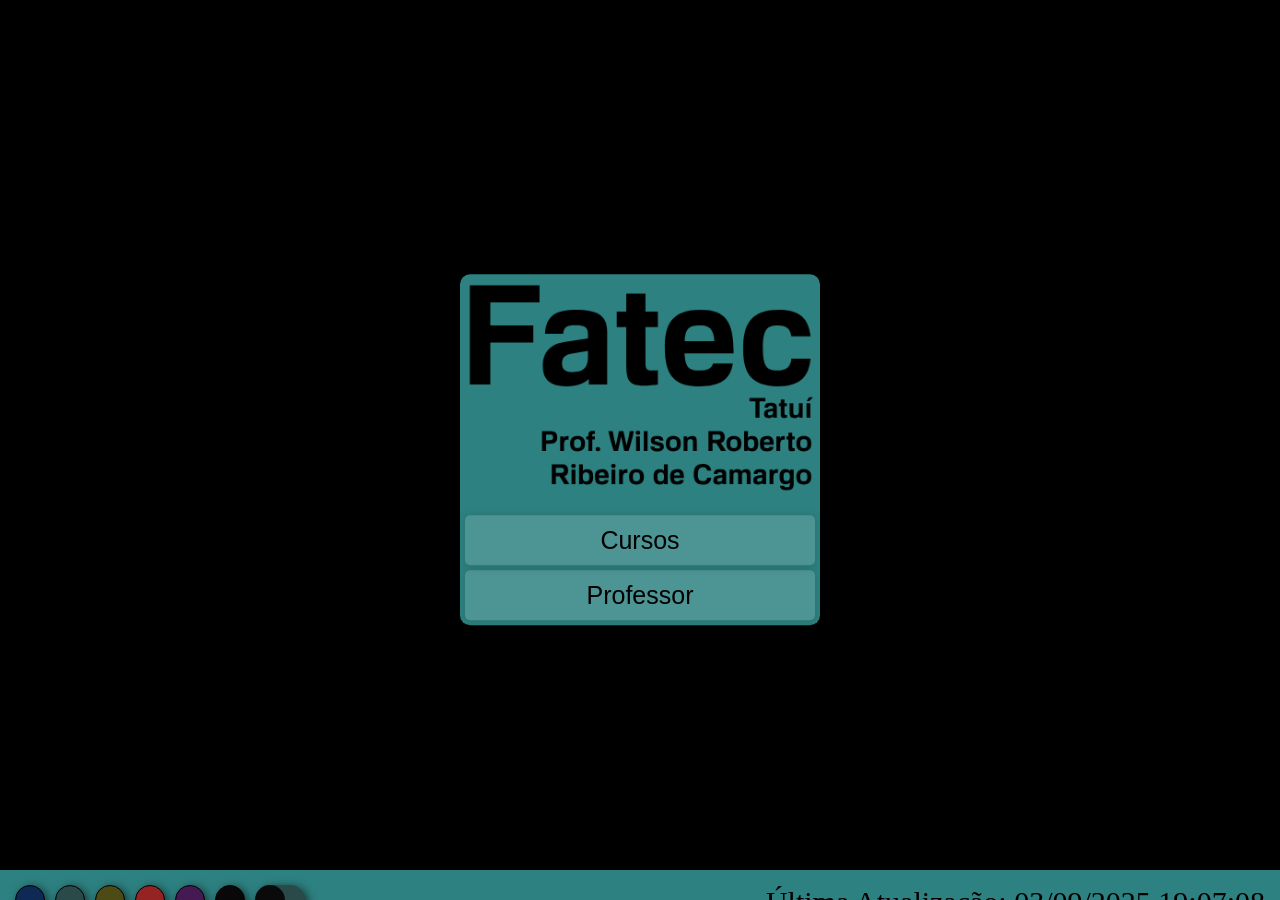
==== commit ba5cb8ea: "Inclusão da documentação definitiva do projeto e minor bug fixes" ====
--- a/index.html
+++ b/index.html
@@ -41,7 +41,7 @@
 
             // clmnHdrs = await fetch('parameters.json');
             // clmnHdrs = await clmnHdrs.json();
-            lastEditedTime = await schLastEdited()
+            lastEditedTime = await schLastEdited() || "N/D"
             $('#updtTime').text("Última Atualização: " + lastEditedTime);
 
             fullData = await schSrcs();
